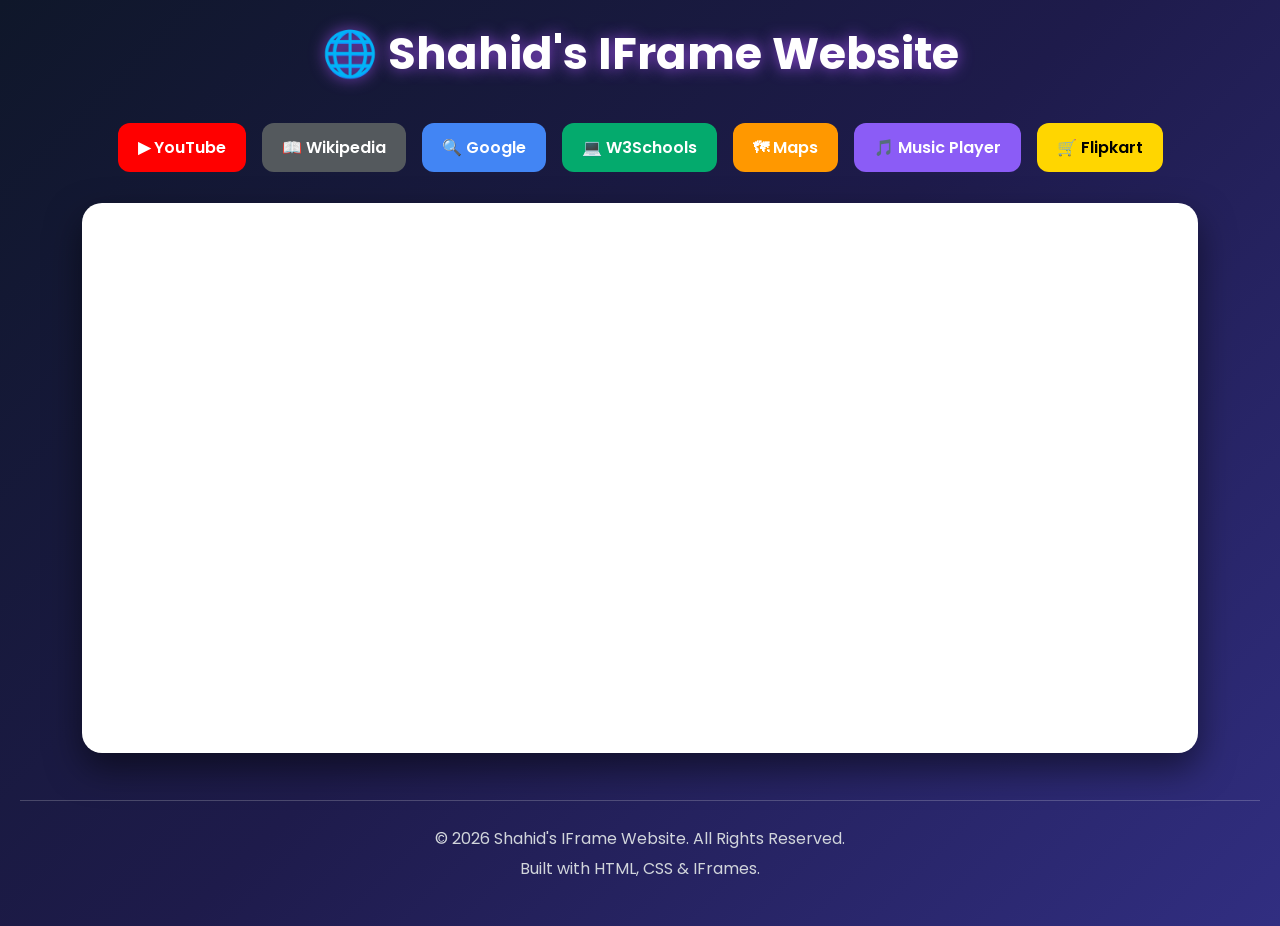
==== index.html @ 3bd0fc0c "Rename main.html to index.html" ====
<!DOCTYPE html>
<html lang="en">
<head>
    <meta charset="UTF-8">
    <meta name="viewport" content="width=device-width, initial-scale=1.0">
    <title>Shahid's IFrame Website</title>
    <link rel="stylesheet" href="style.css">
</head>

<body>

    <div class="container">

        <h1>🌐 Shahid's IFrame Website</h1>

        <div class="links">

            <a href="https://www.youtube.com/embed/FttSajhS3dU" target="web_window">
                ▶ YouTube
            </a>

            <a href="https://www.wikipedia.org" target="web_window">
                📖 Wikipedia
            </a>

            <a href="https://www.google.com" target="web_window">
                🔍 Google
            </a>

            <a href="https://www.w3schools.com" target="web_window">
                💻 W3Schools
            </a>

            <a href="https://www.google.com/maps/embed" target="web_window">
                🗺 Maps
            </a>

            <a href="https://music-player-virid-two-80.vercel.app/" target="web_window">
                🎵 Music Player
            </a>

            <a href="https://www.flipkart.com" target="web_window">
                🛒 Flipkart
            </a>

        </div>

        <iframe
            name="web_window"
            src="https://www.youtube.com/embed/FttSajhS3dU">
        </iframe>

    </div>

    <footer>
        <p>&copy; 2026 Shahid's IFrame Website. All Rights Reserved.</p>
        <p>Built with HTML, CSS & IFrames.</p>
    </footer>

</body>
</html>
---- style.css ----
@import url('https://fonts.googleapis.com/css2?family=Poppins:wght@300;400;500;600;700&display=swap');

*{
    margin:0;
    padding:0;
    box-sizing:border-box;
    font-family:'Poppins',sans-serif;
}

body{
    min-height:100vh;
    background:linear-gradient(135deg,#0f172a,#1e1b4b,#312e81);
    color:white;
    padding:20px;
}

.container{
    text-align:center;
}

h1{
    margin-bottom:30px;
    font-size:2.8rem;
    text-shadow:0 0 15px rgba(168,85,247,0.8);
}

.links{
    margin-bottom:25px;
}

.links a{
    display:inline-block;
    text-decoration:none;
    color:white;
    padding:12px 20px;
    margin:6px;
    border-radius:12px;
    font-weight:600;
    transition:all 0.3s ease;
}

.links a:hover{
    transform:translateY(-4px) scale(1.05);
}

/* YouTube */
.links a:nth-child(1){
    background:#FF0000;
}
.links a:nth-child(1):hover{
    box-shadow:0 0 20px #FF0000;
}

/* Wikipedia */
.links a:nth-child(2){
    background:#54595D;
}
.links a:nth-child(2):hover{
    box-shadow:0 0 20px #54595D;
}

/* Google */
.links a:nth-child(3){
    background:#4285F4;
}
.links a:nth-child(3):hover{
    box-shadow:0 0 20px #4285F4;
}

/* W3Schools */
.links a:nth-child(4){
    background:#04AA6D;
}
.links a:nth-child(4):hover{
    box-shadow:0 0 20px #04AA6D;
}

/* Maps */
.links a:nth-child(5){
    background:#FF9800;
}
.links a:nth-child(5):hover{
    box-shadow:0 0 20px #FF9800;
}

/* Music Player */
.links a:nth-child(6){
    background:#8B5CF6;
}
.links a:nth-child(6):hover{
    box-shadow:0 0 20px #8B5CF6;
}

/* Flipkart */
.links a:nth-child(7){
    background:#FFD600;
    color:black;
}
.links a:nth-child(7):hover{
    box-shadow:0 0 20px #FFD600;
}

iframe{
    width:90%;
    height:550px;
    border:none;
    border-radius:20px;
    background:white;
    box-shadow:0 15px 35px rgba(0,0,0,0.5);
}

footer{
    text-align:center;
    margin-top:40px;
    padding:20px;
    border-top:1px solid rgba(255,255,255,0.2);
    color:#d1d5db;
}

footer p{
    margin:5px 0;
}

@media(max-width:768px){

    h1{
        font-size:2rem;
    }

    iframe{
        width:100%;
        height:400px;
    }

    .links a{
        display:block;
        width:90%;
        margin:10px auto;
    }
}
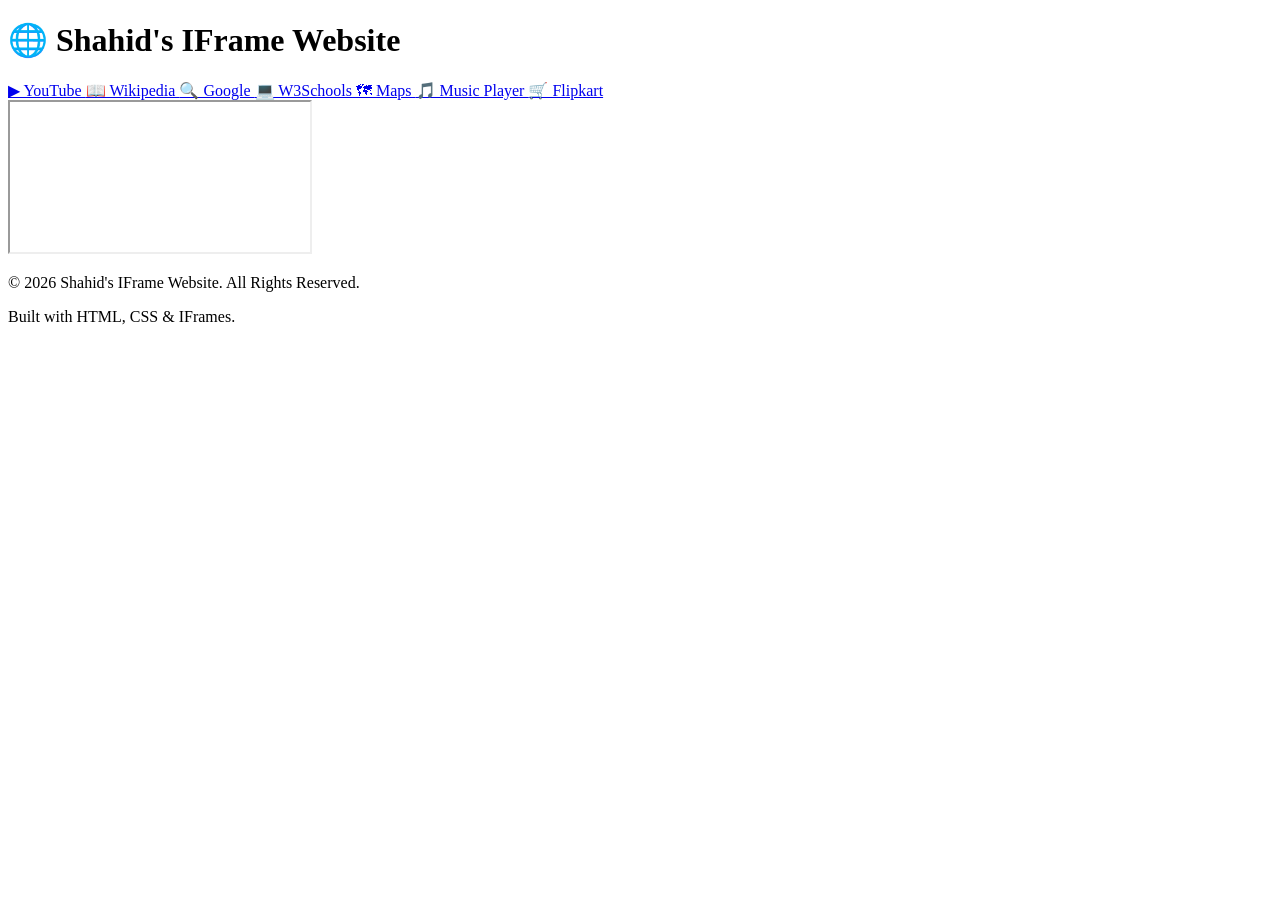
==== commit d455c7d5: "Refactor index.html structure and formatting" ====
--- a/index.html
+++ b/index.html
@@ -4,7 +4,6 @@
     <meta charset="UTF-8">
     <meta name="viewport" content="width=device-width, initial-scale=1.0">
     <title>Shahid's IFrame Website</title>
-    <link rel="stylesheet" href="style.css">
 </head>
 
 <body>
